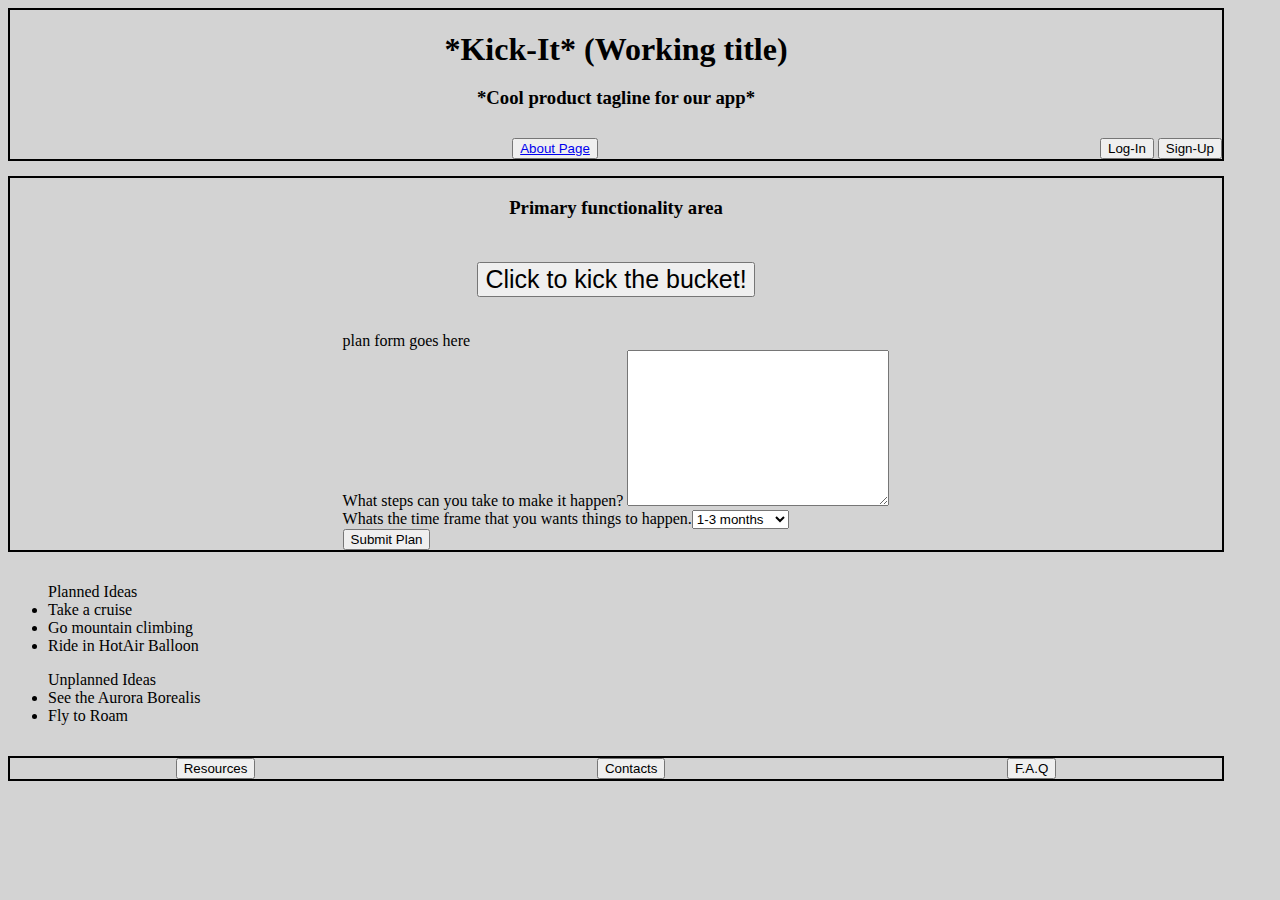
==== index.html @ 364f4864 "adding changes and functions to buttons" ====
<!DOCTYPE html>
<html lang="en">

<head>
    <meta charset="UTF-8">
    <meta http-equiv="X-UA-Compatible" content="IE=edge">
    <meta name="viewport" content="width=, initial-scale=1.0">
    <link rel="stylesheet" href="style.css">
    <title>Kick-It!</title>
</head>

<body>
    <header>
        <!-- Header area -->
        <section class="title-space">
            <h1 id="title">*Kick-It* (Working title)</h1>
            <h3>*Cool product tagline for our app*</h3>
        </section>

        <article class="topHeadButtons">

            <a href="./externalResource/About.html">
                <div><button type="submit">About Page
            </a>

            </button>

            </div>
            <div>
                <button type="submit">Log-In</button>
                <button type="submit">Sign-Up</button>
            </div>
        </article>
    </header>

    <section>
        <main>
            <h3>Primary functionality area</h3>
            <article class="start-area">
                <button id="welcome-button">Click to kick the bucket!</button>
            </article>
            <article class="main-area">

            </article>



            <article class="plan-area">plan form goes here


                <section class='plan-container'>
                    <div class="stepsContainer">
                        <label for="Steps">What steps can you take to make it happen?</label>
                        <textarea name="Steps" id="Steps" cols="30" rows="10"></textarea>
                    </div>
                    <div class="timeFrameContainer">
                        <label for="timeFrame">Whats the time frame that you wants things to happen.</label>

                        <select name="timeFrame" id="timeFrame">
                            <option value="1-3months">1-3 months</option>
                            <option value=" 3-6months">3-6 months</option>
                            <option value="6-12months">6-12 months</option>
                            <option value="1+years">1+ years</option>
                        </select>
                    </div>
                    <div class="">
                       <button type="submit" id="submitPlanButton">Submit Plan</button>
                    </div>
                </section>

            </article>
        </main>
    </section>


    <section class="bucketContainer">
        <ul class="plannedList">Planned Ideas
            <li>Take a cruise</li>
            <li>Go mountain climbing</li>
            <li>Ride in HotAir Balloon</li>
        </ul>
        <ul class="unplannedList">Unplanned Ideas
            <li>See the Aurora Borealis</li>
            <li>Fly to Roam</li>
        </ul>
    </section>




    <footer class="footerSection">

        <a href="./externalResource/Resources.html">
            <button type="submit">Resources</button>
        </a>

        <a href="./externalResource/Contacts.html">
            <button type="submit">Contacts</button>
        </a>

        <a href="./externalResource/FAQ.html">
            <button type="submit">F.A.Q </button>
        </a>

    </footer>

    <script src="script.js" type="module"></script>
    <script src="API_KEY.js" type="module"></script>
</body>




</html>
---- style.css ----
/* Primary styling for mobile sized view
Further stylings for larger screens added to media queries below */

body{
    display: flex;
    flex-direction: column;
    justify-content: center;
    gap: 15px;
    width: 95%;
    background-color: lightblue;
}

header{
    display: flex;
    flex-direction: column;
    justify-content: center;
    border: 2px solid black;
    gap: 10px;
    
}

main{
    display: flex;
    flex-direction: column;
    align-items: center;
    border: 2px solid black;
    gap: 10px;
}

footer{
    display: flex;
    justify-content: center;
    border: 2px solid black;
    gap: 10px;
}

#title{
    margin-bottom: 10px;
}

.title-space{
    text-align: center;
}

#welcome-button {
    font-size: 25px;
    margin: 15px;
}

.welcome-content{
    display: flex;
    flex-direction: column;
    justify-content: center;
    align-items: center;
    border: 1px solid grey;
    max-width: 95%;
    margin: 10px;
    padding:1rem;
    text-align: center;
}


.main-area{
    width: 95%;
    height: 95%;
}

.api-div{
    display: flex;
    flex-direction: column;
    align-items: center;
    justify-content: space-around;
    border:2px solid green;
    height: 6rem;
    padding:1%;
    margin:1%;
}

.idea-field{
    background-color: beige;
    padding:1%;
    width: 75%;
    text-align: center;
}
.decision-buttons{
    display: flex;
    justify-content: space-around;
    border: 2px dotted yellow;
    width: 95%;
    height: 2rem;
    padding:1%;
}

#like-button{
    width: auto;
    height: 100%;
    padding:1%;
}
#dislike-button{
    width: auto;
    height: 100%;
}

/* This class is used to hide elements as the app progresses */
.hide{
    display: none;
}

@media only screen and (min-width: 460px) {
    body{
        background-color: lightgrey;
    }
}
.second-body {
    display: flex;
    justify-content: space-around;
}
.lastDivSection {
    display: flex;
    flex-direction: column;
    align-content: flex-start;
}

button {
    width: auto;
}
.footerSection {
    display: flex;
    flex-direction: row;
    align-content: flex-start;
   justify-content: space-around;
}
.topHeadButtons {
    display: flex;
    justify-content: space-between;
}

textarea {
    outline-style: hidden;
    size-adjust: auto;
}

<<<<<<< Updated upstream
.stepsContainer, 
.timeFrameContainer,
 .planContainer {
width: auto;
padding: 5px;
}
=======


.bucketContainer{}
.stepsContainer{}
.timeFrameContainer{
    display: flex;
    }
>>>>>>> Stashed changes
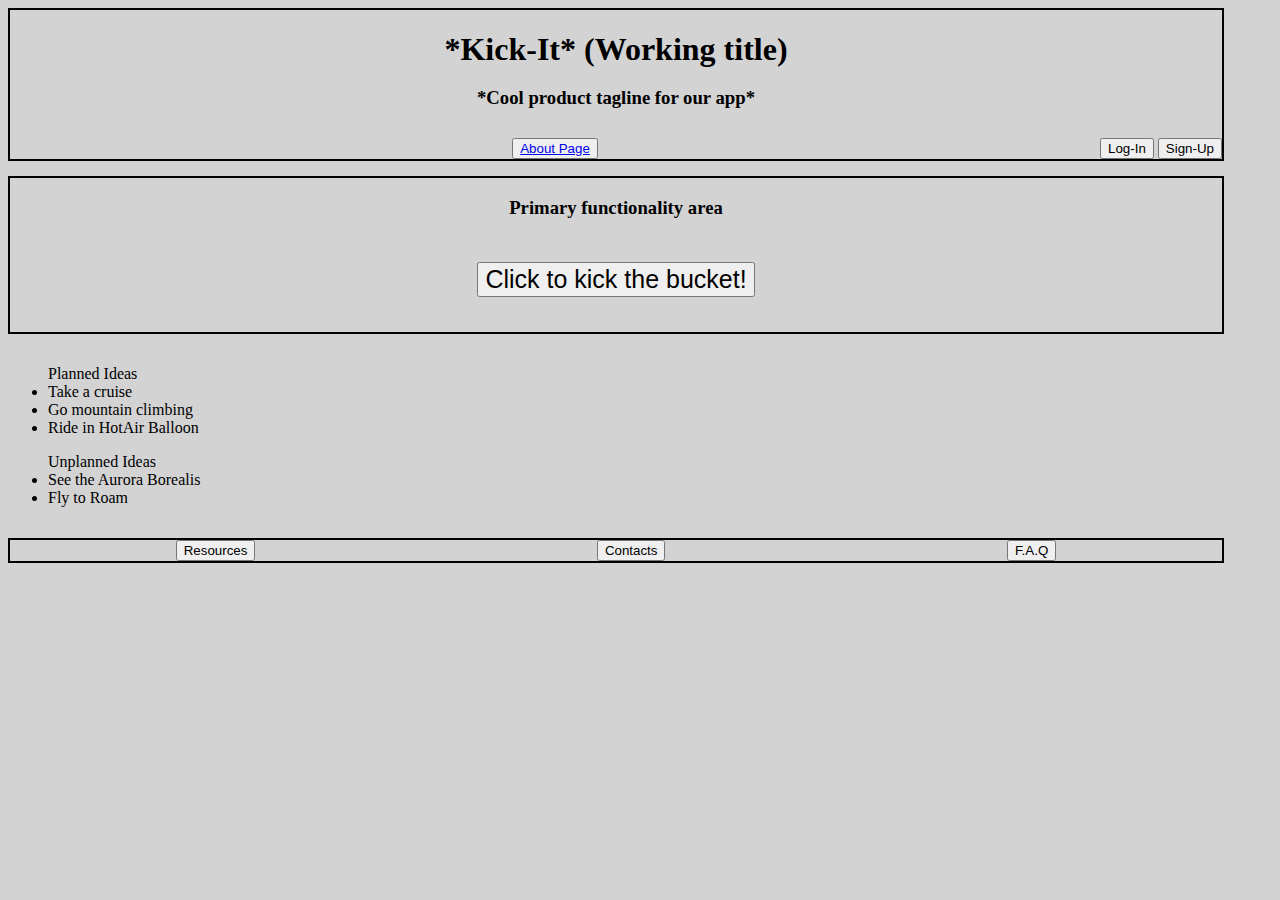
==== commit 7bb4bf3e: "Merge pull request #26 from ip240Z/logic-fixes-etc" ====
--- a/index.html
+++ b/index.html
@@ -45,28 +45,7 @@
 
 
 
-            <article class="plan-area">plan form goes here
-
-
-                <section class='plan-container'>
-                    <div class="stepsContainer">
-                        <label for="Steps">What steps can you take to make it happen?</label>
-                        <textarea name="Steps" id="Steps" cols="30" rows="10"></textarea>
-                    </div>
-                    <div class="timeFrameContainer">
-                        <label for="timeFrame">Whats the time frame that you wants things to happen.</label>
-
-                        <select name="timeFrame" id="timeFrame">
-                            <option value="1-3months">1-3 months</option>
-                            <option value=" 3-6months">3-6 months</option>
-                            <option value="6-12months">6-12 months</option>
-                            <option value="1+years">1+ years</option>
-                        </select>
-                    </div>
-                    <div class="">
-                       <button type="submit" id="submitPlanButton">Submit Plan</button>
-                    </div>
-                </section>
+            <article class="plan-area">
 
             </article>
         </main>
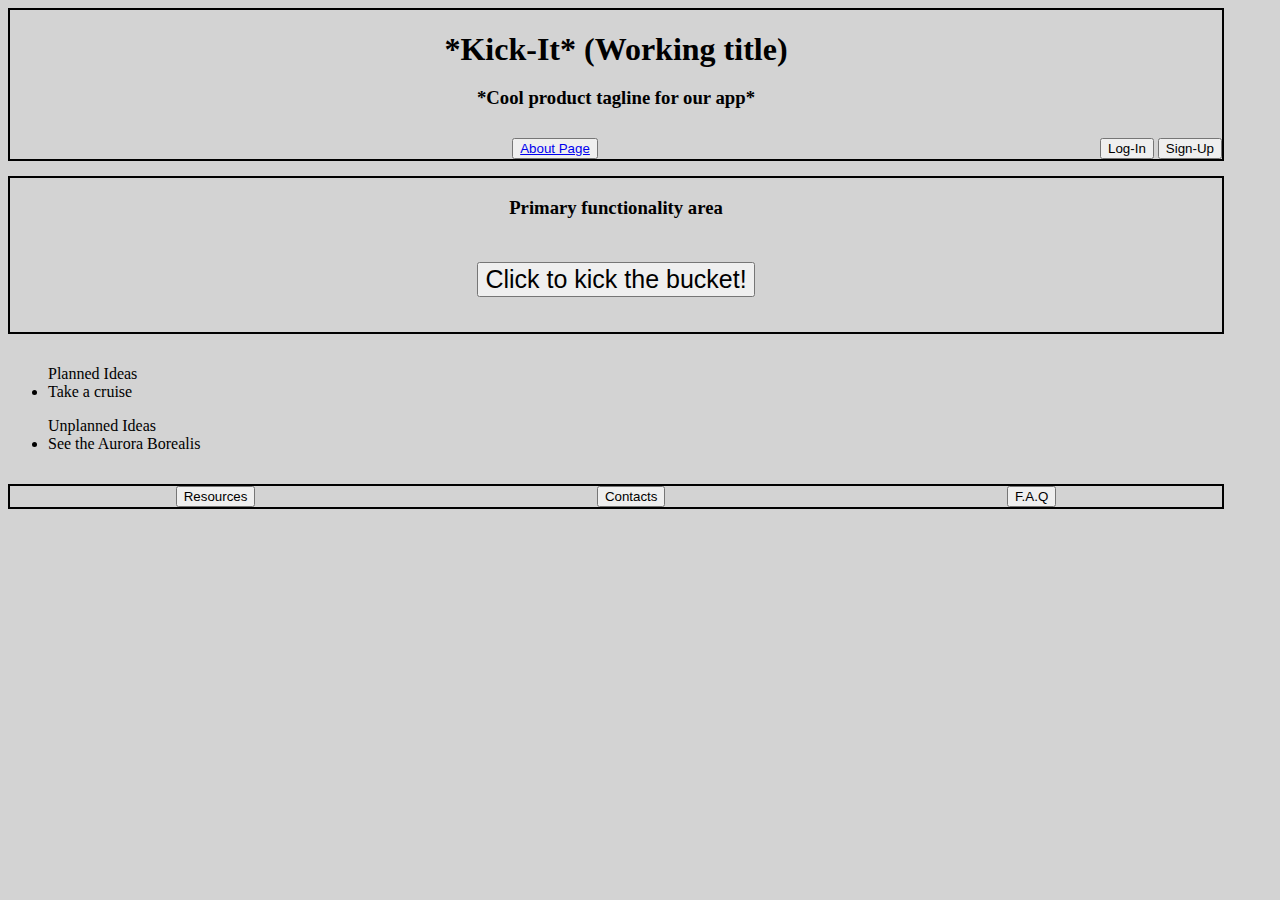
==== commit 8e563020: "Merge pull request #27 from ip240Z/build-viewable-lists" ====
--- a/index.html
+++ b/index.html
@@ -55,12 +55,11 @@
     <section class="bucketContainer">
         <ul class="plannedList">Planned Ideas
             <li>Take a cruise</li>
-            <li>Go mountain climbing</li>
-            <li>Ride in HotAir Balloon</li>
+            
         </ul>
         <ul class="unplannedList">Unplanned Ideas
             <li>See the Aurora Borealis</li>
-            <li>Fly to Roam</li>
+            
         </ul>
     </section>
 
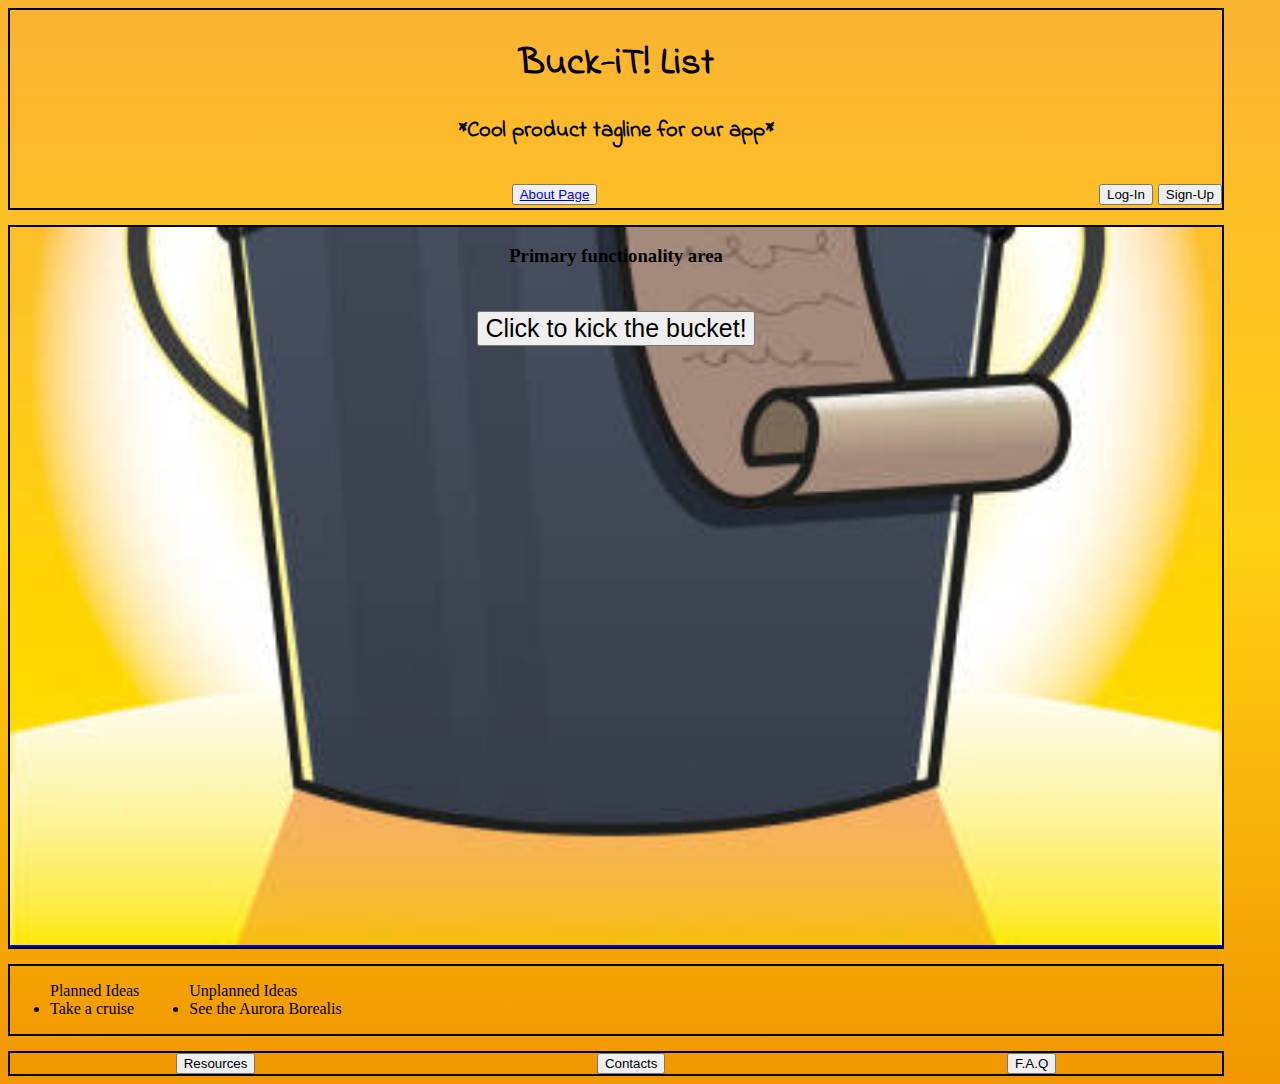
==== commit 870912e7: "Merge pull request #28 from ShinekaS/mainImage" ====
--- a/index.html
+++ b/index.html
@@ -6,15 +6,25 @@
     <meta http-equiv="X-UA-Compatible" content="IE=edge">
     <meta name="viewport" content="width=, initial-scale=1.0">
     <link rel="stylesheet" href="style.css">
-    <title>Kick-It!</title>
+    <title>Buck-It! List</title>
+    <link rel="preconnect" href="https://fonts.googleapis.com">
+    <link rel="preconnect" href="https://fonts.gstatic.com" crossorigin>
+    <link href="https://fonts.googleapis.com/css2?family=Delicious+Handrawn&family=Indie+Flower&display=swap"
+        rel="stylesheet">
 </head>
 
 <body>
     <header>
         <!-- Header area -->
+        
         <section class="title-space">
-            <h1 id="title">*Kick-It* (Working title)</h1>
-            <h3>*Cool product tagline for our app*</h3>
+            <div>
+                <h1 id="title">Buck-iT! List</h1>
+            </div>
+
+            <div>
+                <h3>*Cool product tagline for our app*</h3>
+            </div>
         </section>
 
         <article class="topHeadButtons">
@@ -32,6 +42,7 @@
             </div>
         </article>
     </header>
+    
 
     <section>
         <main>
@@ -43,12 +54,11 @@
 
             </article>
 
-
-
             <article class="plan-area">
 
             </article>
         </main>
+
     </section>
 
 
--- a/style.css
+++ b/style.css
@@ -1,3 +1,8 @@
+@media only screen and (min-width: 460px) {
+    body{
+        background-color: lightgrey;
+    }
+}
 /* Primary styling for mobile sized view
 Further stylings for larger screens added to media queries below */
 
@@ -7,8 +12,32 @@
     justify-content: center;
     gap: 15px;
     width: 95%;
-    background-color: lightblue;
-}
+    background-color: rgb(211, 169, 14);
+    background: linear-gradient(#FBB333, #FFD014,#F19600 );
+}
+
+
+.background-image {
+    background-image: url('site-pics/istockphoto-bucket list 1.jpeg');
+    background-position: center;
+    background-size: cover;
+    background-repeat: no-repeat;
+    display: flex;
+    align-items: center;
+    justify-content: center;
+    height: 80vh; 
+  }
+  
+  .text-on-image {
+    position: absolute;
+    top: 50%;
+    left: 50%;
+    transform: translate(-50%, -50%);
+    color: #ffffff; /* Change this value as per your requirement */
+    text-align: center; /* Change this value as per your requirement */
+    font-size: 2rem; /* Change this value as per your requirement */
+  }
+  
 
 header{
     display: flex;
@@ -16,6 +45,11 @@
     justify-content: center;
     border: 2px solid black;
     gap: 10px;
+    font-family: 'Indie Flower', cursive;
+    font-size: larger;
+    animation-timing-function: steps(7s);
+
+        
     
 }
 
@@ -25,6 +59,14 @@
     align-items: center;
     border: 2px solid black;
     gap: 10px;
+    background-image: url('site-pics/istockphoto-bucket list 1.jpeg');
+    background-position: center;
+    background-size: cover;
+    background-repeat: no-repeat;
+    display: flex;
+    align-items: center;
+    justify-content: center;
+    height: 80vh; 
 }
 
 footer{
@@ -100,17 +142,17 @@
     width: auto;
     height: 100%;
 }
+.bucket-buttons{
+    display: flex;
+    justify-content: space-around;
+    width: 100%;
+}
 
 /* This class is used to hide elements as the app progresses */
 .hide{
     display: none;
 }
 
-@media only screen and (min-width: 460px) {
-    body{
-        background-color: lightgrey;
-    }
-}
 .second-body {
     display: flex;
     justify-content: space-around;
@@ -120,6 +162,9 @@
     flex-direction: column;
     align-content: flex-start;
 }
+
+
+
 
 button {
     width: auto;
@@ -128,7 +173,7 @@
     display: flex;
     flex-direction: row;
     align-content: flex-start;
-   justify-content: space-around;
+    justify-content: space-around;
 }
 .topHeadButtons {
     display: flex;
@@ -140,19 +185,31 @@
     size-adjust: auto;
 }
 
-<<<<<<< Updated upstream
-.stepsContainer, 
-.timeFrameContainer,
- .planContainer {
-width: auto;
-padding: 5px;
-}
-=======
-
 
 .bucketContainer{}
 .stepsContainer{}
 .timeFrameContainer{
     display: flex;
     }
->>>>>>> Stashed changes
+
+.plan-area{
+    width: 100%;
+    border: 1px solid blue;
+}
+
+
+.bucketContainer {
+    border: 2px solid black;
+    gap: 10px;
+    display: flex;
+    flex-direction: row;
+    height: auto;
+};
+.plannedList{
+    width: 50%;
+    height: auto;
+}
+.unplannedList{
+    width: 50%;
+    height: auto;
+}
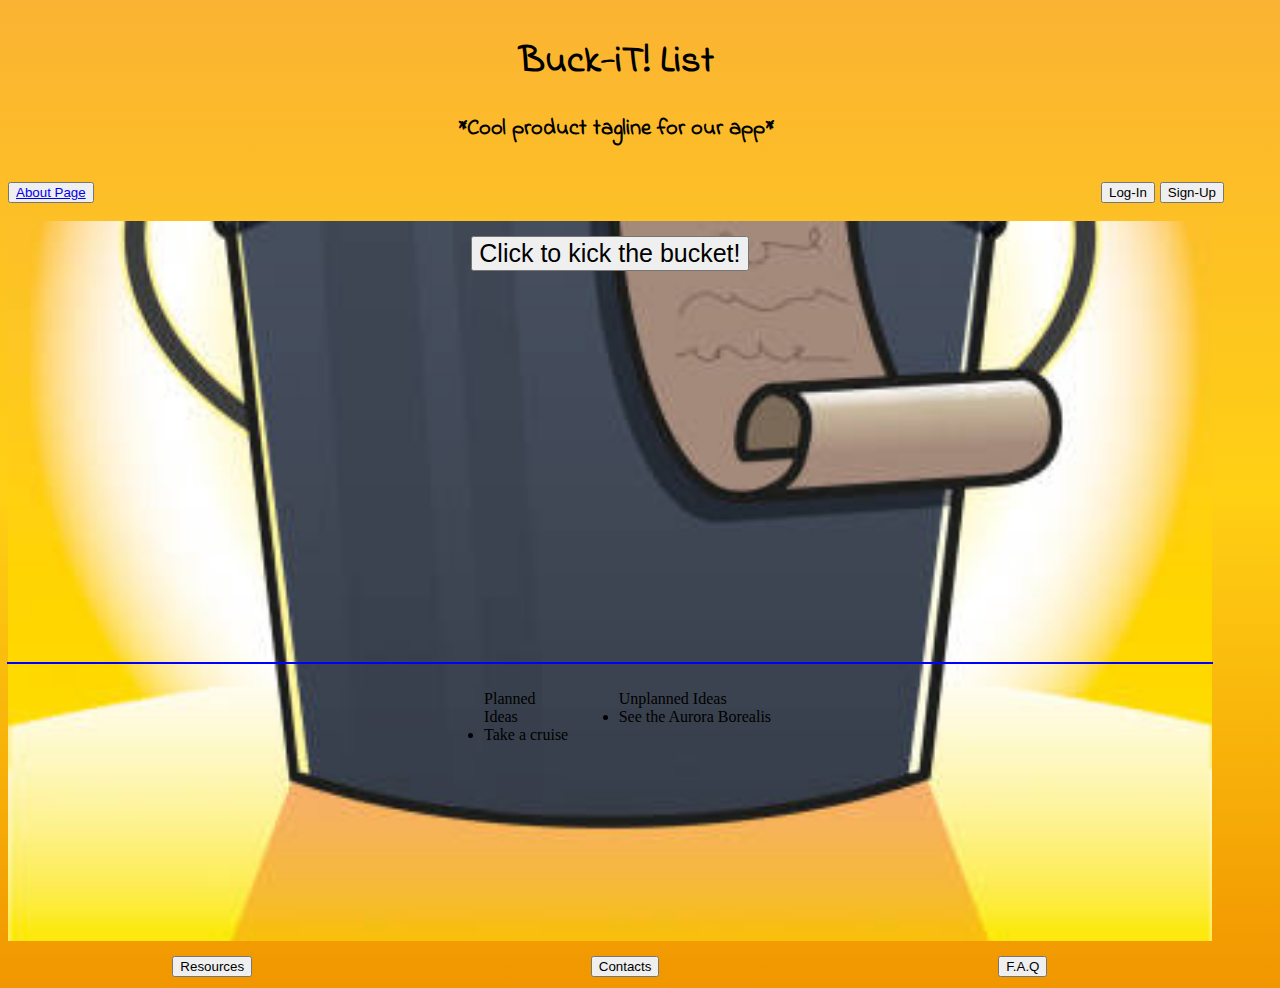
==== commit ae7acd8f: "Merge pull request #31 from ip240Z/fix-footer-position" ====
--- a/index.html
+++ b/index.html
@@ -14,9 +14,9 @@
 </head>
 
 <body>
+
+
     <header>
-        <!-- Header area -->
-        
         <section class="title-space">
             <div>
                 <h1 id="title">Buck-iT! List</h1>
@@ -28,14 +28,11 @@
         </section>
 
         <article class="topHeadButtons">
+            <div>
+            <a href="./externalResource/About.html">
+                <button type="submit">About Page </a>
+            </div>
 
-            <a href="./externalResource/About.html">
-                <div><button type="submit">About Page
-            </a>
-
-            </button>
-
-            </div>
             <div>
                 <button type="submit">Log-In</button>
                 <button type="submit">Sign-Up</button>
@@ -44,35 +41,34 @@
     </header>
     
 
+
+
+
+
+
     <section>
         <main>
-            <h3>Primary functionality area</h3>
             <article class="start-area">
                 <button id="welcome-button">Click to kick the bucket!</button>
             </article>
             <article class="main-area">
-
             </article>
 
             <article class="plan-area">
-
             </article>
+            <section class="bucketContainer">
+                <ul class="plannedList">Planned Ideas
+                    <li>Take a cruise</li>
+                    
+                </ul>
+                <ul class="unplannedList">Unplanned Ideas
+                    <li>See the Aurora Borealis</li>
+        
+                </ul>
+            </section>
         </main>
 
     </section>
-
-
-    <section class="bucketContainer">
-        <ul class="plannedList">Planned Ideas
-            <li>Take a cruise</li>
-            
-        </ul>
-        <ul class="unplannedList">Unplanned Ideas
-            <li>See the Aurora Borealis</li>
-            
-        </ul>
-    </section>
-
 
 
 
--- a/style.css
+++ b/style.css
@@ -1,10 +1,9 @@
 @media only screen and (min-width: 460px) {
     body{
-        background-color: lightgrey;
+        width: 80%;
     }
 }
-/* Primary styling for mobile sized view
-Further stylings for larger screens added to media queries below */
+
 
 body{
     display: flex;
@@ -43,7 +42,7 @@
     display: flex;
     flex-direction: column;
     justify-content: center;
-    border: 2px solid black;
+    /* border: 2px solid black; */
     gap: 10px;
     font-family: 'Indie Flower', cursive;
     font-size: larger;
@@ -57,7 +56,6 @@
     display: flex;
     flex-direction: column;
     align-items: center;
-    border: 2px solid black;
     gap: 10px;
     background-image: url('site-pics/istockphoto-bucket list 1.jpeg');
     background-position: center;
@@ -65,15 +63,17 @@
     background-repeat: no-repeat;
     display: flex;
     align-items: center;
-    justify-content: center;
+    justify-content: space-around;
     height: 80vh; 
+    width: 99%;
 }
 
 footer{
     display: flex;
     justify-content: center;
-    border: 2px solid black;
-    gap: 10px;
+    gap: 10px;
+    width: 99%;
+    height: 1.5rem;
 }
 
 #title{
@@ -163,9 +163,6 @@
     align-content: flex-start;
 }
 
-
-
-
 button {
     width: auto;
 }
@@ -174,6 +171,8 @@
     flex-direction: row;
     align-content: flex-start;
     justify-content: space-around;
+   
+  
 }
 .topHeadButtons {
     display: flex;
@@ -186,7 +185,9 @@
 }
 
 
-.bucketContainer{}
+.bucketContainer{
+    margin-bottom: 15%;
+}
 .stepsContainer{}
 .timeFrameContainer{
     display: flex;
@@ -199,7 +200,7 @@
 
 
 .bucketContainer {
-    border: 2px solid black;
+    /* border: 2px solid black; */
     gap: 10px;
     display: flex;
     flex-direction: row;
@@ -213,3 +214,12 @@
     width: 50%;
     height: auto;
 }
+
+
+
+
+
+
+
+
+
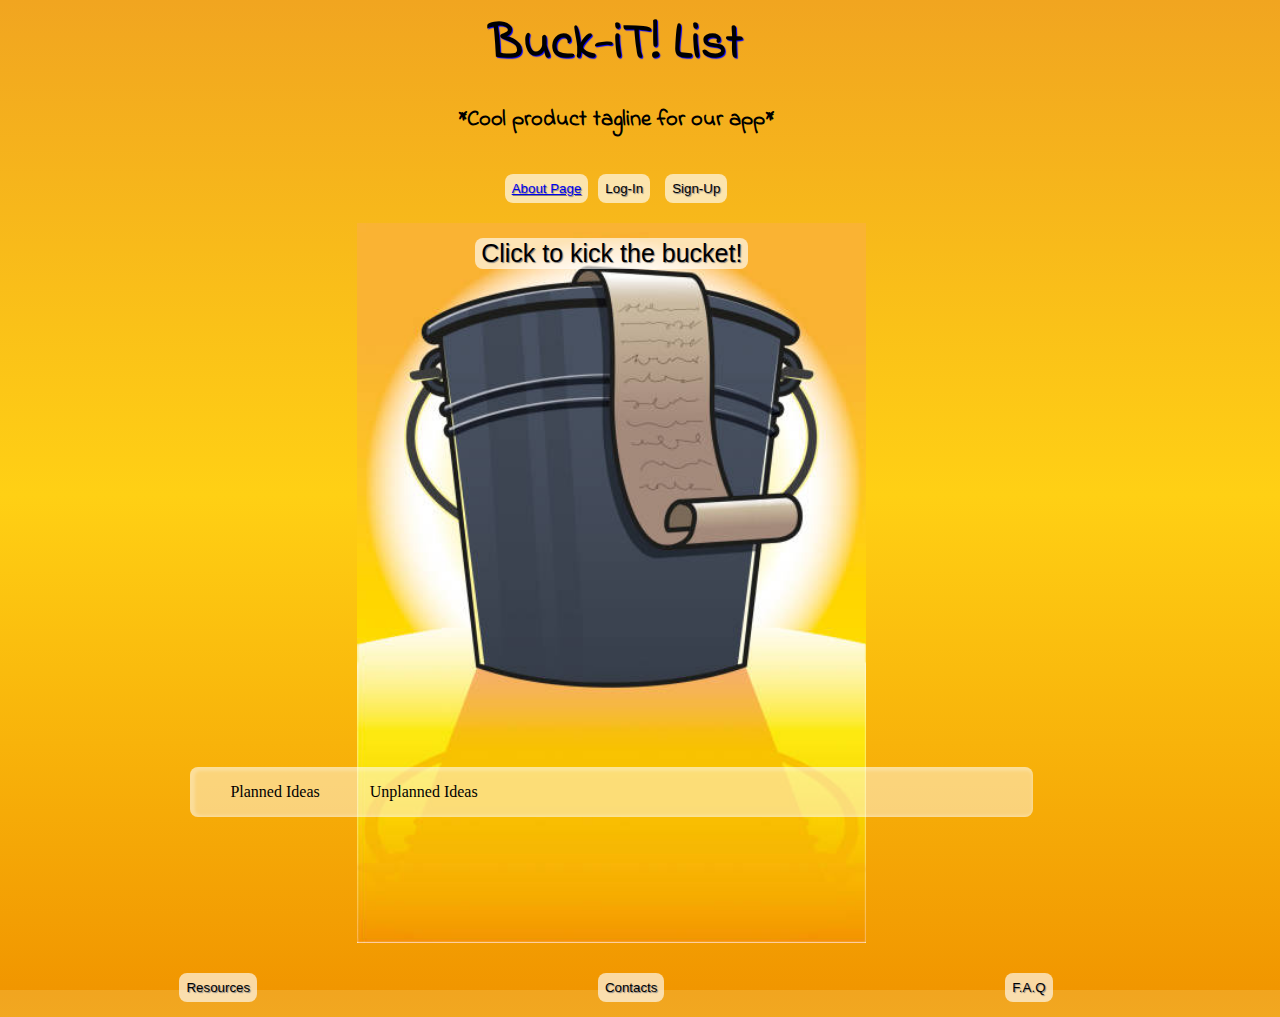
==== commit 50478e16: "Added stylings for various fields and buttons. Made simple media query stylings for desktop view" ====
--- a/index.html
+++ b/index.html
@@ -18,10 +18,7 @@
 
     <header>
         <section class="title-space">
-            <div>
                 <h1 id="title">Buck-iT! List</h1>
-            </div>
-
             <div>
                 <h3>*Cool product tagline for our app*</h3>
             </div>
@@ -39,13 +36,6 @@
             </div>
         </article>
     </header>
-    
-
-
-
-
-
-
     <section>
         <main>
             <article class="start-area">
@@ -53,24 +43,18 @@
             </article>
             <article class="main-area">
             </article>
-
             <article class="plan-area">
             </article>
+
             <section class="bucketContainer">
-                <ul class="plannedList">Planned Ideas
-                    <li>Take a cruise</li>
-                    
+                <ul class="plannedList">Planned Ideas                    
                 </ul>
                 <ul class="unplannedList">Unplanned Ideas
-                    <li>See the Aurora Borealis</li>
-        
                 </ul>
             </section>
         </main>
 
     </section>
-
-
 
     <footer class="footerSection">
 
--- a/style.css
+++ b/style.css
@@ -1,20 +1,51 @@
-@media only screen and (min-width: 460px) {
+@media only screen and (min-width: 460px){
     body{
-        width: 80%;
+        width: 100%;
+        display: flex;
+        flex-direction: column;
+        justify-content: center;
+        align-items: center;
+        background-color: blue;
+    }
+    html section{
+        width: 70%;
+    }
+    header{
+        width:90%;
+        display: flex;
+        flex-direction: column;
+        justify-content: center;
+        align-items: center;
+    }
+    footer{
+        width:90%;
+    }
+    .footerSection{
+        display: flex;
+        justify-content:flex-start
     }
 }
 
 
 body{
+    transition: all 1s;
     display: flex;
     flex-direction: column;
     justify-content: center;
     gap: 15px;
     width: 95%;
     background-color: rgb(211, 169, 14);
-    background: linear-gradient(#FBB333, #FFD014,#F19600 );
-}
-
+    background: linear-gradient(#f1a520, #FFD014,#F19600 );
+}
+
+.topHeadButtons button{
+    margin: 5px;
+    padding: 7px;
+    border: transparent;
+    text-shadow: 1px 1px 1px grey;
+    border-radius: 8px;
+    background-color: rgba(255, 255, 255, 0.64);
+}
 
 .background-image {
     background-image: url('site-pics/istockphoto-bucket list 1.jpeg');
@@ -59,11 +90,11 @@
     gap: 10px;
     background-image: url('site-pics/istockphoto-bucket list 1.jpeg');
     background-position: center;
-    background-size: cover;
+    background-size: contain;
     background-repeat: no-repeat;
     display: flex;
     align-items: center;
-    justify-content: space-around;
+    justify-content: space-between;
     height: 80vh; 
     width: 99%;
 }
@@ -76,17 +107,35 @@
     height: 1.5rem;
 }
 
+.footerSection button{
+    padding: 7px;
+    margin: 15px;
+    border: transparent;
+    text-shadow: 1px 1px 1px grey;
+    border-radius: 8px;
+    background-color: rgba(255, 255, 255, 0.64);
+}
+
 #title{
-    margin-bottom: 10px;
+    font-size: 50px;
+    margin: 0%;
+    text-shadow: 1px 1px 1px blue;
 }
 
 .title-space{
-    text-align: center;
+    display: flex;
+    flex-direction: column;
+    align-items: center;
+    justify-content: flex-start;
 }
 
 #welcome-button {
     font-size: 25px;
     margin: 15px;
+    border: transparent;
+    text-shadow: 1px 1px 1px grey;
+    border-radius: 8px;
+    background-color: rgba(255, 255, 255, 0.64);
 }
 
 .welcome-content{
@@ -94,17 +143,19 @@
     flex-direction: column;
     justify-content: center;
     align-items: center;
-    border: 1px solid grey;
+    background-color: rgba(0, 0, 0, 0.562);
+    color: whitesmoke;
     max-width: 95%;
     margin: 10px;
     padding:1rem;
     text-align: center;
+    border-radius: 8px;
 }
 
 
 .main-area{
     width: 95%;
-    height: 95%;
+    transition: all .5s;
 }
 
 .api-div{
@@ -112,47 +163,112 @@
     flex-direction: column;
     align-items: center;
     justify-content: space-around;
-    border:2px solid green;
-    height: 6rem;
+    background-color: rgba(255, 255, 255, 0.468);
+    box-shadow: inset 2px 1px 3px 3px rgba(255, 255, 255, 0.237);
+    border-radius: 8px;
+    height: auto;
     padding:1%;
     margin:1%;
 }
 
 .idea-field{
     background-color: beige;
+    border-top-left-radius: 8px;
+    border-top-right-radius: 8px;
     padding:1%;
     width: 75%;
     text-align: center;
+    font-size: x-large;
 }
 .decision-buttons{
     display: flex;
     justify-content: space-around;
-    border: 2px dotted yellow;
+    margin-top: 2.5%;
     width: 95%;
     height: 2rem;
     padding:1%;
 }
 
 #like-button{
-    width: auto;
-    height: 100%;
-    padding:1%;
-}
+
+    width: auto;
+    height: 100%;
+    padding:2%;
+    border: transparent;
+    text-shadow: 1px 1px 1px grey;
+    border-bottom-left-radius: 8px;
+    background-color: rgba(255, 255, 255, 0.673);
+    background: linear-gradient(to left, whitesmoke 35%, black 65%) right;
+    background-size: 300% 100%;
+    font-size: large;
+}
+
 #dislike-button{
     width: auto;
     height: 100%;
+    padding: 2%;
+    border: transparent;
+    color: whitesmoke;
+    text-shadow: 1px 1px 1px grey;
+    border-bottom-right-radius: 8px;
+    background-color: rgba(44, 44, 44, 0.679);
+    font-size: large;
 }
 .bucket-buttons{
     display: flex;
     justify-content: space-around;
     width: 100%;
 }
+
+#plan-it{
+    width: auto;
+    height: 100%;
+    padding:2%;
+    border: transparent;
+    text-shadow: 1px 1px 1px grey;
+    border-bottom-left-radius: 8px;
+    background-color: rgba(255, 255, 255, 0.89);
+    font-size: large;
+}
+#save-it{
+    width: auto;
+    height: 100%;
+    padding:2%;
+    border: transparent;
+    text-shadow: 1px 1px 1px grey;
+    background-color: rgba(255, 255, 255, 0.89);
+    font-size: large;
+}
+
+#can-it{
+    width: auto;
+    height: 100%;
+    padding:2%;
+    border: transparent;
+    text-shadow: 1px 1px 1px grey;
+    border-bottom-right-radius: 8px;
+    background-color: rgba(255, 255, 255, 0.89);
+    font-size: large;
+}
+
 
 /* This class is used to hide elements as the app progresses */
 .hide{
     display: none;
 }
 
+.plan-container{
+    display: flex;
+    flex-direction: column;
+    background-color: rgba(53, 53, 53, 0.468);
+    box-shadow: inset 2px 1px 3px 3px rgba(255, 255, 255, 0.237);
+    border-radius: 8px;    border-top-left-radius: 8px;
+    border-top-right-radius: 8px;
+    padding:1%;
+    width: 85%;
+
+}
+
 .second-body {
     display: flex;
     justify-content: space-around;
@@ -171,8 +287,6 @@
     flex-direction: row;
     align-content: flex-start;
     justify-content: space-around;
-   
-  
 }
 .topHeadButtons {
     display: flex;
@@ -184,27 +298,59 @@
     size-adjust: auto;
 }
 
-
-.bucketContainer{
-    margin-bottom: 15%;
-}
-.stepsContainer{}
+.stepsContainer{
+    padding:5px;
+
+}
+.stepsContainer label{
+    width:80%;
+    padding:1%;
+    border-radius: 5px;
+    background-color: beige;
+}
+
+
 .timeFrameContainer{
     display: flex;
-    }
+    justify-content: space-around;
+    }
+.timeFrameContainer{
+    width: auto;
+    padding:1%;
+    border-radius: 5px;
+    background-color: beige;}
 
 .plan-area{
     width: 100%;
-    border: 1px solid blue;
-}
-
+    display: flex;
+    justify-content: center;
+}
+
+.plan-button-div{
+    display: flex;
+    justify-content: center;
+}
+
+#submitPlanButton{
+    font-size: 25px;
+    margin: 15px;
+    border: transparent;
+    text-shadow: 1px 1px 1px grey;
+    border-radius: 8px;
+    background-color: rgba(255, 255, 255, 0.863);
+    text-shadow: 1px 1px .5px blue;
+}
 
 .bucketContainer {
-    /* border: 2px solid black; */
+    background-color: rgba(255, 255, 255, 0.468);
+    box-shadow: inset 2px 1px 3px 3px rgba(255, 255, 255, 0.237);
+    border-radius: 8px;
     gap: 10px;
     display: flex;
     flex-direction: row;
     height: auto;
+    width: 100%;
+    margin:15%;
 };
 .plannedList{
     width: 50%;
@@ -213,13 +359,14 @@
 .unplannedList{
     width: 50%;
     height: auto;
-}
-
-
-
-
-
-
-
-
-
+    padding-right: 2rem;
+}
+
+
+
+
+
+
+
+
+
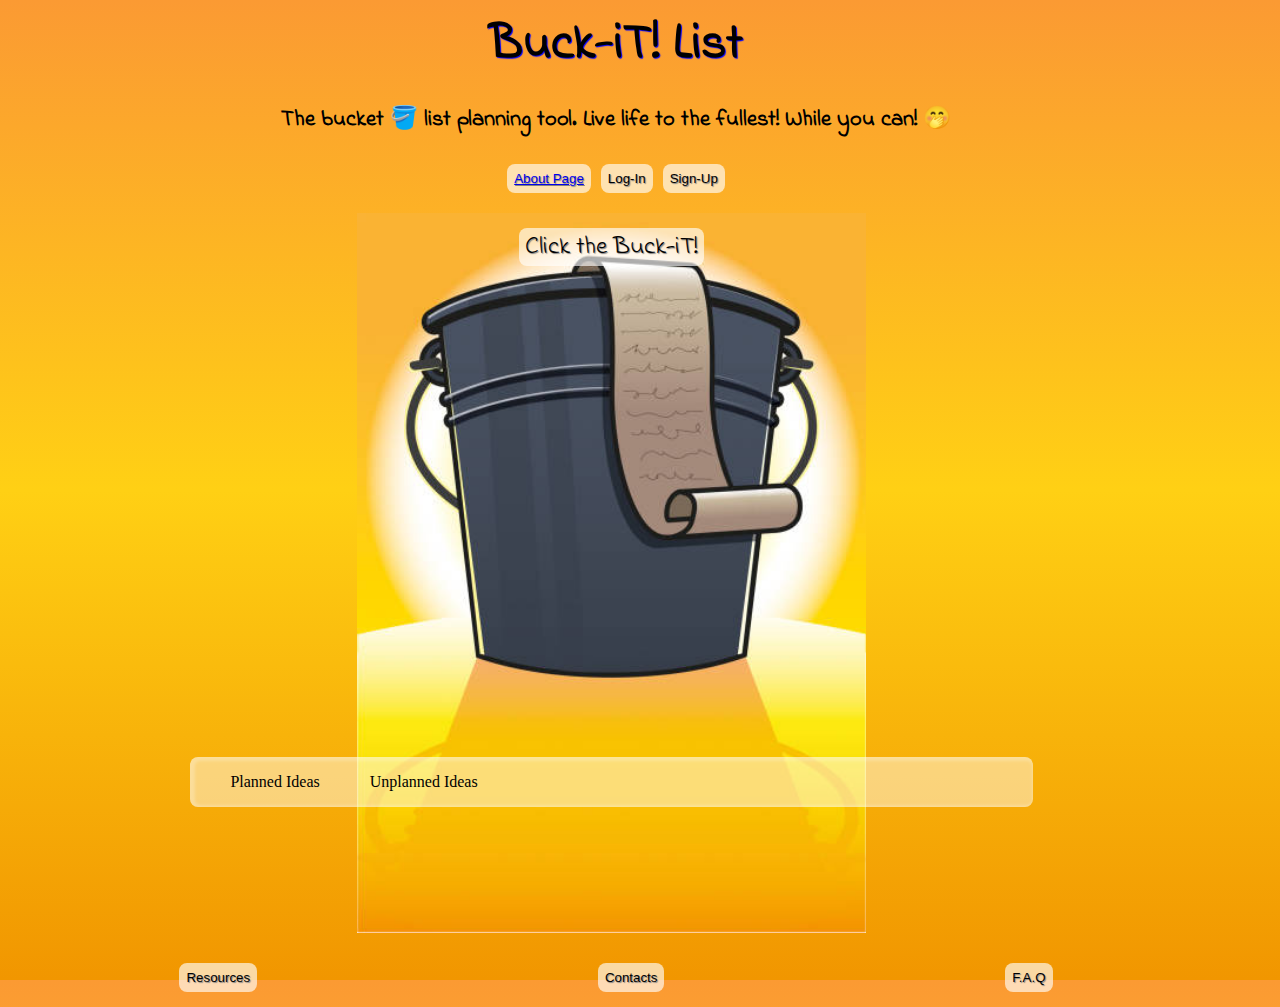
==== commit c16af8df: "Merge branch 'main' into backgroundplus" ====
--- a/index.html
+++ b/index.html
@@ -19,27 +19,24 @@
     <header>
         <section class="title-space">
                 <h1 id="title">Buck-iT! List</h1>
+
             <div>
-                <h3>*Cool product tagline for our app*</h3>
+                <h3>The bucket 🪣 list planning tool. Live life to the fullest! While you can! 🤭</h3>
             </div>
         </section>
 
         <article class="topHeadButtons">
-            <div>
             <a href="./externalResource/About.html">
                 <button type="submit">About Page </a>
-            </div>
-
-            <div>
                 <button type="submit">Log-In</button>
                 <button type="submit">Sign-Up</button>
-            </div>
         </article>
     </header>
+
     <section>
         <main>
             <article class="start-area">
-                <button id="welcome-button">Click to kick the bucket!</button>
+                <button id="welcome-button">Click the Buck-iT!</button>
             </article>
             <article class="main-area">
             </article>
--- a/style.css
+++ b/style.css
@@ -35,7 +35,8 @@
     gap: 15px;
     width: 95%;
     background-color: rgb(211, 169, 14);
-    background: linear-gradient(#f1a520, #FFD014,#F19600 );
+
+    background: linear-gradient(#fb9a33, #FFD014,#F19600 );
 }
 
 .topHeadButtons button{
@@ -74,14 +75,12 @@
     flex-direction: column;
     justify-content: center;
     /* border: 2px solid black; */
-    gap: 10px;
+    /* gap: 10px; */
     font-family: 'Indie Flower', cursive;
     font-size: larger;
-    animation-timing-function: steps(7s);
-
-        
-    
-}
+}
+
+
 
 main{
     display: flex;
@@ -97,6 +96,7 @@
     justify-content: space-between;
     height: 80vh; 
     width: 99%;
+
 }
 
 footer{
@@ -117,6 +117,7 @@
 }
 
 #title{
+
     font-size: 50px;
     margin: 0%;
     text-shadow: 1px 1px 1px blue;
@@ -130,6 +131,7 @@
 }
 
 #welcome-button {
+    font-family: 'Indie Flower', cursive;
     font-size: 25px;
     margin: 15px;
     border: transparent;
@@ -143,8 +145,12 @@
     flex-direction: column;
     justify-content: center;
     align-items: center;
-    background-color: rgba(0, 0, 0, 0.562);
-    color: whitesmoke;
+
+    border: 1px solid rgba(228, 193, 137, 0.302);
+    background-color: #e8d2a7aa;
+    border-radius: 35%;
+    font-family: Arial, Helvetica, sans-serif;
+    font-weight: 200;
     max-width: 95%;
     margin: 10px;
     padding:1rem;
@@ -367,6 +373,3 @@
 
 
 
-
-
-
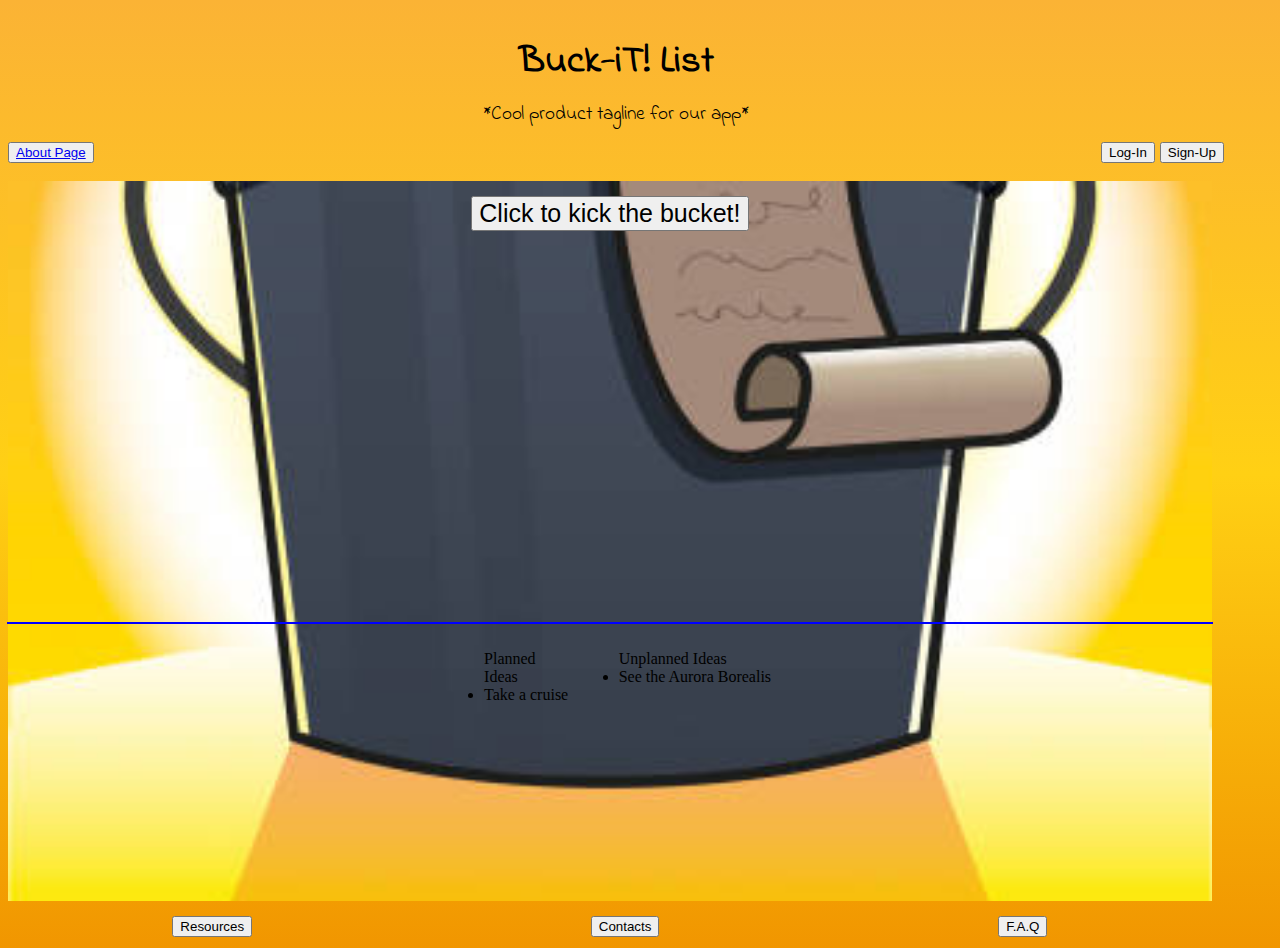
==== commit 356cfd57: "fixing few style changes" ====
--- a/index.html
+++ b/index.html
@@ -18,40 +18,59 @@
 
     <header>
         <section class="title-space">
+            <div>
                 <h1 id="title">Buck-iT! List</h1>
+            </div>
 
             <div>
-                <h3>The bucket 🪣 list planning tool. Live life to the fullest! While you can! 🤭</h3>
+                <hd3>*Cool product tagline for our app*</h3>
             </div>
         </section>
 
         <article class="topHeadButtons">
+            <div>
             <a href="./externalResource/About.html">
                 <button type="submit">About Page </a>
+            </div>
+
+            <div>
                 <button type="submit">Log-In</button>
                 <button type="submit">Sign-Up</button>
+            </div>
         </article>
     </header>
+    
+
+
+
+
+
 
     <section>
         <main>
             <article class="start-area">
-                <button id="welcome-button">Click the Buck-iT!</button>
+                <button id="welcome-button">Click to kick the bucket!</button>
             </article>
             <article class="main-area">
             </article>
+
             <article class="plan-area">
             </article>
-
             <section class="bucketContainer">
-                <ul class="plannedList">Planned Ideas                    
+                <ul class="plannedList">Planned Ideas
+                    <li>Take a cruise</li>
+                    
                 </ul>
                 <ul class="unplannedList">Unplanned Ideas
+                    <li>See the Aurora Borealis</li>
+        
                 </ul>
             </section>
         </main>
 
     </section>
+
+
 
     <footer class="footerSection">
 
--- a/style.css
+++ b/style.css
@@ -1,52 +1,20 @@
-@media only screen and (min-width: 460px){
+@media only screen and (min-width: 460px) {
     body{
-        width: 100%;
-        display: flex;
-        flex-direction: column;
-        justify-content: center;
-        align-items: center;
-        background-color: blue;
+        width: 80%;
     }
-    html section{
-        width: 70%;
-    }
-    header{
-        width:90%;
-        display: flex;
-        flex-direction: column;
-        justify-content: center;
-        align-items: center;
-    }
-    footer{
-        width:90%;
-    }
-    .footerSection{
-        display: flex;
-        justify-content:flex-start
-    }
 }
 
 
 body{
-    transition: all 1s;
     display: flex;
     flex-direction: column;
     justify-content: center;
     gap: 15px;
     width: 95%;
-    background-color: rgb(211, 169, 14);
-
-    background: linear-gradient(#fb9a33, #FFD014,#F19600 );
-}
-
-.topHeadButtons button{
-    margin: 5px;
-    padding: 7px;
-    border: transparent;
-    text-shadow: 1px 1px 1px grey;
-    border-radius: 8px;
-    background-color: rgba(255, 255, 255, 0.64);
-}
+    background-color: rgb(85, 84, 81);
+    background: linear-gradient(#FBB335, #FFD014,#F19600 );
+}
+
 
 .background-image {
     background-image: url('site-pics/istockphoto-bucket list 1.jpeg');
@@ -56,7 +24,7 @@
     display: flex;
     align-items: center;
     justify-content: center;
-    height: 80vh; 
+    height: 90vh; 
   }
   
   .text-on-image {
@@ -75,12 +43,14 @@
     flex-direction: column;
     justify-content: center;
     /* border: 2px solid black; */
-    /* gap: 10px; */
+    gap: 10px;
     font-family: 'Indie Flower', cursive;
     font-size: larger;
-}
-
-
+    animation-timing-function: steps(7s);
+
+        
+    
+}
 
 main{
     display: flex;
@@ -89,14 +59,13 @@
     gap: 10px;
     background-image: url('site-pics/istockphoto-bucket list 1.jpeg');
     background-position: center;
-    background-size: contain;
+    background-size: cover;
     background-repeat: no-repeat;
     display: flex;
     align-items: center;
-    justify-content: space-between;
+    justify-content: space-around;
     height: 80vh; 
     width: 99%;
-
 }
 
 footer{
@@ -107,37 +76,17 @@
     height: 1.5rem;
 }
 
-.footerSection button{
-    padding: 7px;
-    margin: 15px;
-    border: transparent;
-    text-shadow: 1px 1px 1px grey;
-    border-radius: 8px;
-    background-color: rgba(255, 255, 255, 0.64);
-}
-
 #title{
-
-    font-size: 50px;
-    margin: 0%;
-    text-shadow: 1px 1px 1px blue;
+    margin-bottom: 10px;
 }
 
 .title-space{
-    display: flex;
-    flex-direction: column;
-    align-items: center;
-    justify-content: flex-start;
+    text-align: center;
 }
 
 #welcome-button {
-    font-family: 'Indie Flower', cursive;
     font-size: 25px;
     margin: 15px;
-    border: transparent;
-    text-shadow: 1px 1px 1px grey;
-    border-radius: 8px;
-    background-color: rgba(255, 255, 255, 0.64);
 }
 
 .welcome-content{
@@ -145,7 +94,6 @@
     flex-direction: column;
     justify-content: center;
     align-items: center;
-
     border: 1px solid rgba(228, 193, 137, 0.302);
     background-color: #e8d2a7aa;
     border-radius: 35%;
@@ -155,13 +103,13 @@
     margin: 10px;
     padding:1rem;
     text-align: center;
-    border-radius: 8px;
+    /* border-radius: 8px; */
 }
 
 
 .main-area{
     width: 95%;
-    transition: all .5s;
+    height: 95%;
 }
 
 .api-div{
@@ -169,112 +117,47 @@
     flex-direction: column;
     align-items: center;
     justify-content: space-around;
-    background-color: rgba(255, 255, 255, 0.468);
-    box-shadow: inset 2px 1px 3px 3px rgba(255, 255, 255, 0.237);
-    border-radius: 8px;
-    height: auto;
+    border:2px solid green;
+    height: 6rem;
     padding:1%;
     margin:1%;
 }
 
 .idea-field{
     background-color: beige;
-    border-top-left-radius: 8px;
-    border-top-right-radius: 8px;
     padding:1%;
     width: 75%;
     text-align: center;
-    font-size: x-large;
 }
 .decision-buttons{
     display: flex;
     justify-content: space-around;
-    margin-top: 2.5%;
+    border: 2px dotted yellow;
     width: 95%;
     height: 2rem;
     padding:1%;
 }
 
 #like-button{
-
     width: auto;
     height: 100%;
-    padding:2%;
-    border: transparent;
-    text-shadow: 1px 1px 1px grey;
-    border-bottom-left-radius: 8px;
-    background-color: rgba(255, 255, 255, 0.673);
-    background: linear-gradient(to left, whitesmoke 35%, black 65%) right;
-    background-size: 300% 100%;
-    font-size: large;
-}
-
+    padding:1%;
+}
 #dislike-button{
     width: auto;
     height: 100%;
-    padding: 2%;
-    border: transparent;
-    color: whitesmoke;
-    text-shadow: 1px 1px 1px grey;
-    border-bottom-right-radius: 8px;
-    background-color: rgba(44, 44, 44, 0.679);
-    font-size: large;
 }
 .bucket-buttons{
     display: flex;
     justify-content: space-around;
     width: 100%;
 }
-
-#plan-it{
-    width: auto;
-    height: 100%;
-    padding:2%;
-    border: transparent;
-    text-shadow: 1px 1px 1px grey;
-    border-bottom-left-radius: 8px;
-    background-color: rgba(255, 255, 255, 0.89);
-    font-size: large;
-}
-#save-it{
-    width: auto;
-    height: 100%;
-    padding:2%;
-    border: transparent;
-    text-shadow: 1px 1px 1px grey;
-    background-color: rgba(255, 255, 255, 0.89);
-    font-size: large;
-}
-
-#can-it{
-    width: auto;
-    height: 100%;
-    padding:2%;
-    border: transparent;
-    text-shadow: 1px 1px 1px grey;
-    border-bottom-right-radius: 8px;
-    background-color: rgba(255, 255, 255, 0.89);
-    font-size: large;
-}
-
 
 /* This class is used to hide elements as the app progresses */
 .hide{
     display: none;
 }
 
-.plan-container{
-    display: flex;
-    flex-direction: column;
-    background-color: rgba(53, 53, 53, 0.468);
-    box-shadow: inset 2px 1px 3px 3px rgba(255, 255, 255, 0.237);
-    border-radius: 8px;    border-top-left-radius: 8px;
-    border-top-right-radius: 8px;
-    padding:1%;
-    width: 85%;
-
-}
-
 .second-body {
     display: flex;
     justify-content: space-around;
@@ -293,6 +176,8 @@
     flex-direction: row;
     align-content: flex-start;
     justify-content: space-around;
+   
+  
 }
 .topHeadButtons {
     display: flex;
@@ -304,59 +189,27 @@
     size-adjust: auto;
 }
 
-.stepsContainer{
-    padding:5px;
-
-}
-.stepsContainer label{
-    width:80%;
-    padding:1%;
-    border-radius: 5px;
-    background-color: beige;
-}
-
-
+
+.bucketContainer{
+    margin-bottom: 15%;
+}
+.stepsContainer{}
 .timeFrameContainer{
     display: flex;
-    justify-content: space-around;
     }
-.timeFrameContainer{
-    width: auto;
-    padding:1%;
-    border-radius: 5px;
-    background-color: beige;}
 
 .plan-area{
     width: 100%;
-    display: flex;
-    justify-content: center;
-}
-
-.plan-button-div{
-    display: flex;
-    justify-content: center;
-}
-
-#submitPlanButton{
-    font-size: 25px;
-    margin: 15px;
-    border: transparent;
-    text-shadow: 1px 1px 1px grey;
-    border-radius: 8px;
-    background-color: rgba(255, 255, 255, 0.863);
-    text-shadow: 1px 1px .5px blue;
-}
+    border: 1px solid blue;
+}
+
 
 .bucketContainer {
-    background-color: rgba(255, 255, 255, 0.468);
-    box-shadow: inset 2px 1px 3px 3px rgba(255, 255, 255, 0.237);
-    border-radius: 8px;
+    /* border: 2px solid black; */
     gap: 10px;
     display: flex;
     flex-direction: row;
     height: auto;
-    width: 100%;
-    margin:15%;
 };
 .plannedList{
     width: 50%;
@@ -365,11 +218,13 @@
 .unplannedList{
     width: 50%;
     height: auto;
-    padding-right: 2rem;
-}
-
-
-
-
-
-
+}
+
+
+
+
+
+
+
+
+
